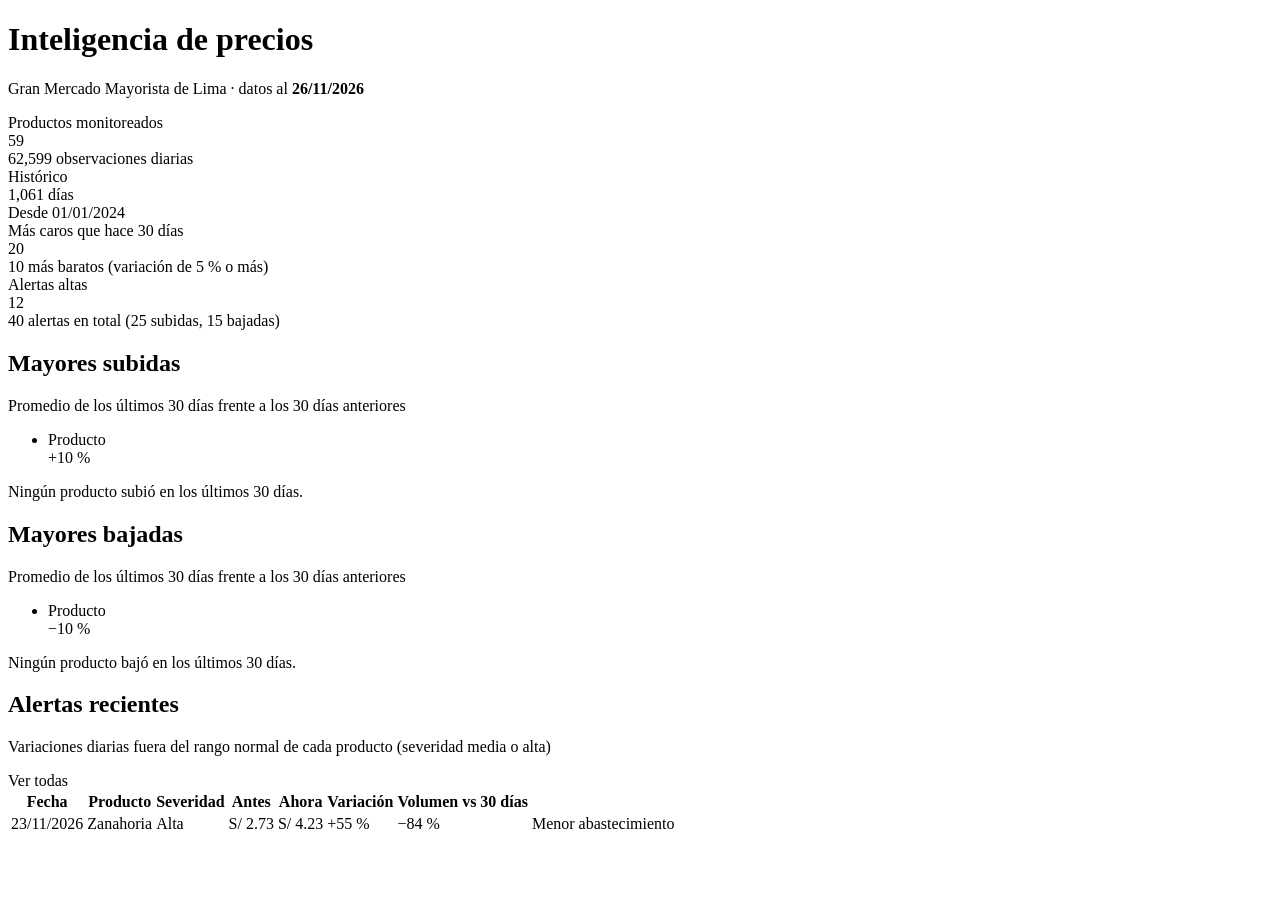
==== smartprice-app/src/main/resources/templates/dashboard/index.html @ d2519914 "SmartPrice: inteligencia de precios del Gran Mercado Mayorista de Lima Plataforma de análisis de pre" ====
<!DOCTYPE html>
<html lang="es" xmlns:th="http://www.thymeleaf.org">
<head th:replace="~{fragments/layout :: head('Dashboard')}"></head>
<body>
<header th:replace="~{fragments/layout :: header}"></header>

<main>
    <div class="page-head">
        <h1>Inteligencia de precios</h1>
        <p>
            Gran Mercado Mayorista de Lima · datos al
            <strong th:text="${@fmt.date(coverage.lastDate())}">26/11/2026</strong>
        </p>
    </div>

    <section class="grid grid-4" aria-label="Resumen">
        <div class="card stat">
            <div class="label">Productos monitoreados</div>
            <div class="value" th:text="${productCount}">59</div>
            <div class="note">
                <span th:text="${@fmt.num(coverage.totalRows())}">62,599</span> observaciones diarias
            </div>
        </div>
        <div class="card stat">
            <div class="label">Histórico</div>
            <div class="value" th:text="${@fmt.num(coverage.days())} + ' días'">1,061 días</div>
            <div class="note" th:text="'Desde ' + ${@fmt.date(coverage.firstDate())}">Desde 01/01/2024</div>
        </div>
        <div class="card stat">
            <div class="label">Más caros que hace 30 días</div>
            <div class="value" th:text="${risingCount}">20</div>
            <div class="note">
                <span th:text="${fallingCount}">10</span> más baratos (variación de 5 % o más)
            </div>
        </div>
        <div class="card stat">
            <div class="label" th:text="'Alertas de severidad alta, últimos ' + ${alertWindowDays} + ' días'">Alertas altas</div>
            <div class="value" th:text="${alertStats.high()}">12</div>
            <div class="note">
                <span th:text="${alertStats.total()}">40</span> alertas en total
                (<span th:text="${alertStats.spikes()}">25</span> subidas,
                <span th:text="${alertStats.drops()}">15</span> bajadas)
            </div>
        </div>
    </section>

    <section class="grid grid-2" style="margin-top:16px" aria-label="Variaciones de 30 días">
        <div class="card">
            <h2>Mayores subidas</h2>
            <p class="sub">Promedio de los últimos 30 días frente a los 30 días anteriores</p>
            <ul class="movers" th:with="maxUp=${risers.isEmpty() ? 1 : risers[0].varPct30d()}">
                <li th:each="s : ${risers}">
                    <a class="name" th:href="@{/product(name=${s.productName()})}" th:text="${s.productName()}">Producto</a>
                    <div class="track" aria-hidden="true">
                        <div class="fill up" th:style="'width:' + ${s.varPct30d() / maxUp * 100} + '%'"></div>
                    </div>
                    <span class="delta" th:classappend="${@fmt.tone(s.varPct30d())}"
                          th:text="${@fmt.pct(s.varPct30d())}">+10 %</span>
                </li>
            </ul>
            <p class="muted" th:if="${risers.isEmpty()}">Ningún producto subió en los últimos 30 días.</p>
        </div>
        <div class="card">
            <h2>Mayores bajadas</h2>
            <p class="sub">Promedio de los últimos 30 días frente a los 30 días anteriores</p>
            <ul class="movers" th:with="maxDown=${fallers.isEmpty() ? -1 : fallers[0].varPct30d()}">
                <li th:each="s : ${fallers}">
                    <a class="name" th:href="@{/product(name=${s.productName()})}" th:text="${s.productName()}">Producto</a>
                    <div class="track" aria-hidden="true">
                        <div class="fill down" th:style="'width:' + ${s.varPct30d() / maxDown * 100} + '%'"></div>
                    </div>
                    <span class="delta" th:classappend="${@fmt.tone(s.varPct30d())}"
                          th:text="${@fmt.pct(s.varPct30d())}">−10 %</span>
                </li>
            </ul>
            <p class="muted" th:if="${fallers.isEmpty()}">Ningún producto bajó en los últimos 30 días.</p>
        </div>
    </section>

    <section class="card" style="margin-top:16px" aria-label="Alertas recientes">
        <div class="chart-title">
            <div>
                <h2>Alertas recientes</h2>
                <p class="sub">Variaciones diarias fuera del rango normal de cada producto (severidad media o alta)</p>
            </div>
            <a th:href="@{/alerts}">Ver todas</a>
        </div>
        <div class="table-wrap">
            <table>
                <thead>
                <tr>
                    <th>Fecha</th>
                    <th>Producto</th>
                    <th>Severidad</th>
                    <th class="num">Antes</th>
                    <th class="num">Ahora</th>
                    <th class="num">Variación</th>
                    <th class="num">Volumen vs 30 días</th>
                    <th></th>
                </tr>
                </thead>
                <tbody>
                <tr th:each="a : ${recentAlerts}">
                    <td th:text="${@fmt.date(a.observedAt())}">23/11/2026</td>
                    <td><a th:href="@{/product(name=${a.productName()})}" th:text="${a.productName()}">Zanahoria</a></td>
                    <td><span class="sev" th:classappend="'sev-' + ${a.severity()}"
                              th:text="${a.severity().name() == 'HIGH' ? 'Alta' : (a.severity().name() == 'MEDIUM' ? 'Media' : 'Baja')}">Alta</span></td>
                    <td class="num" th:text="${@fmt.soles(a.previousPrice())}">S/ 2.73</td>
                    <td class="num" th:text="${@fmt.soles(a.currentPrice())}">S/ 4.23</td>
                    <td class="num"><span class="delta" th:classappend="${@fmt.tone(a.changePct())}"
                                          th:text="${@fmt.pct(a.changePct())}">+55 %</span></td>
                    <td class="num" th:text="${@fmt.pct(a.volumeChangePct())}">−84 %</td>
                    <td><span class="tag supply" th:if="${a.isExplainedBySupplyDrop()}">Menor abastecimiento</span></td>
                </tr>
                </tbody>
            </table>
        </div>
    </section>
</main>

<footer th:replace="~{fragments/layout :: footer}"></footer>
</body>
</html>
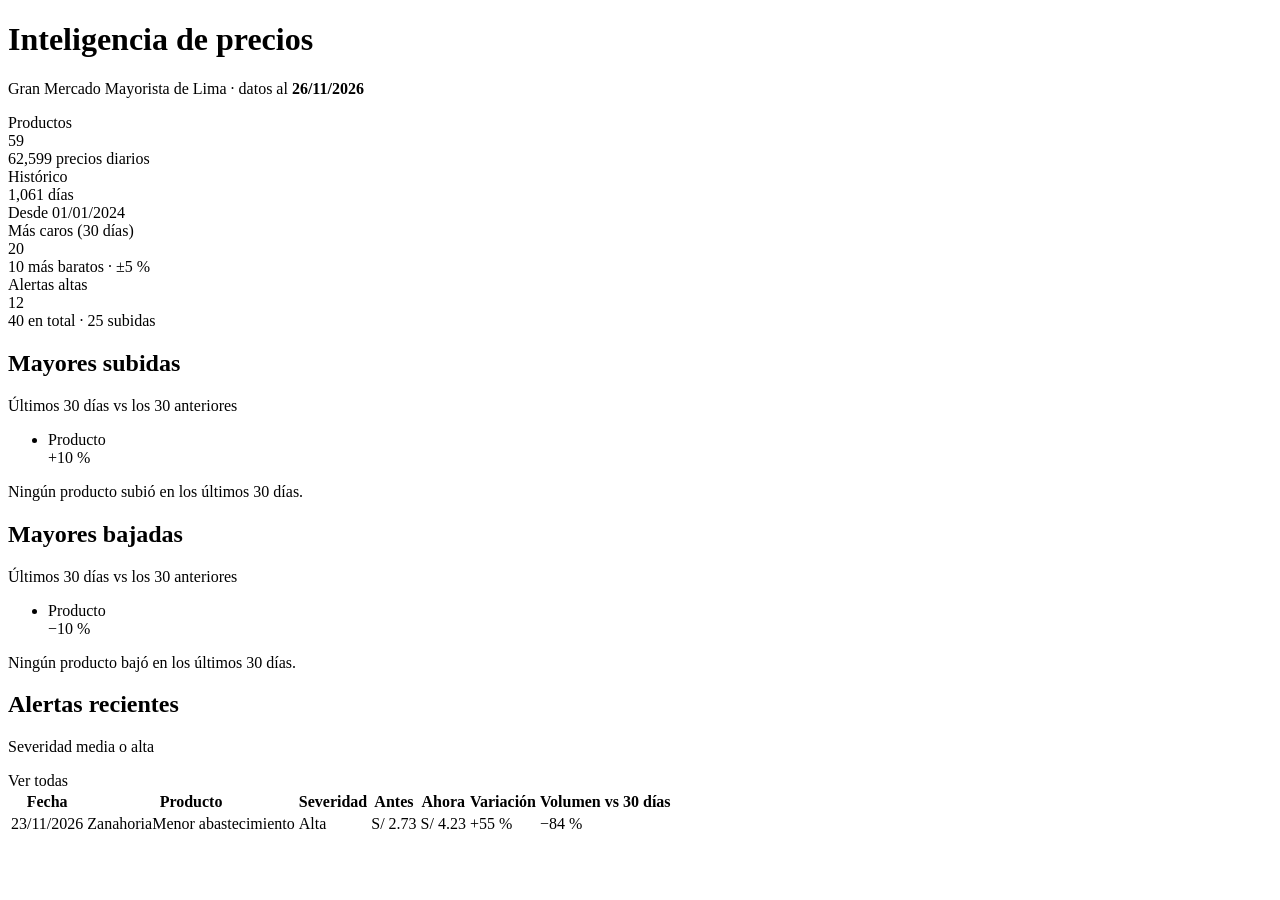
==== commit 683a5f06: "Comparador de precios, nuevas vistas y rediseño de la web - Comparar precios: hasta 6 productos, gru" ====
--- a/smartprice-app/src/main/resources/templates/dashboard/index.html
+++ b/smartprice-app/src/main/resources/templates/dashboard/index.html
@@ -4,7 +4,7 @@
 <body>
 <header th:replace="~{fragments/layout :: header}"></header>
 
-<main>
+<main id="main">
     <div class="page-head">
         <h1>Inteligencia de precios</h1>
         <p>
@@ -15,10 +15,10 @@
 
     <section class="grid grid-4" aria-label="Resumen">
         <div class="card stat">
-            <div class="label">Productos monitoreados</div>
+            <div class="label">Productos</div>
             <div class="value" th:text="${productCount}">59</div>
             <div class="note">
-                <span th:text="${@fmt.num(coverage.totalRows())}">62,599</span> observaciones diarias
+                <span th:text="${@fmt.num(coverage.totalRows())}">62,599</span> precios diarios
             </div>
         </div>
         <div class="card stat">
@@ -27,19 +27,18 @@
             <div class="note" th:text="'Desde ' + ${@fmt.date(coverage.firstDate())}">Desde 01/01/2024</div>
         </div>
         <div class="card stat">
-            <div class="label">Más caros que hace 30 días</div>
+            <div class="label">Más caros (30 días)</div>
             <div class="value" th:text="${risingCount}">20</div>
             <div class="note">
-                <span th:text="${fallingCount}">10</span> más baratos (variación de 5 % o más)
+                <span th:text="${fallingCount}">10</span> más baratos · ±5 %
             </div>
         </div>
         <div class="card stat">
-            <div class="label" th:text="'Alertas de severidad alta, últimos ' + ${alertWindowDays} + ' días'">Alertas altas</div>
+            <div class="label" th:text="'Alertas altas (' + ${alertWindowDays} + ' días)'">Alertas altas</div>
             <div class="value" th:text="${alertStats.high()}">12</div>
             <div class="note">
-                <span th:text="${alertStats.total()}">40</span> alertas en total
-                (<span th:text="${alertStats.spikes()}">25</span> subidas,
-                <span th:text="${alertStats.drops()}">15</span> bajadas)
+                <span th:text="${alertStats.total()}">40</span> en total ·
+                <span th:text="${alertStats.spikes()}">25</span> subidas
             </div>
         </div>
     </section>
@@ -47,10 +46,10 @@
     <section class="grid grid-2" style="margin-top:16px" aria-label="Variaciones de 30 días">
         <div class="card">
             <h2>Mayores subidas</h2>
-            <p class="sub">Promedio de los últimos 30 días frente a los 30 días anteriores</p>
+            <p class="sub">Últimos 30 días vs los 30 anteriores</p>
             <ul class="movers" th:with="maxUp=${risers.isEmpty() ? 1 : risers[0].varPct30d()}">
                 <li th:each="s : ${risers}">
-                    <a class="name" th:href="@{/product(name=${s.productName()})}" th:text="${s.productName()}">Producto</a>
+                    <a class="name" th:href="@{/product(name=${s.productName()})}" th:title="${s.productName()}" th:text="${s.productName()}">Producto</a>
                     <div class="track" aria-hidden="true">
                         <div class="fill up" th:style="'width:' + ${s.varPct30d() / maxUp * 100} + '%'"></div>
                     </div>
@@ -62,10 +61,10 @@
         </div>
         <div class="card">
             <h2>Mayores bajadas</h2>
-            <p class="sub">Promedio de los últimos 30 días frente a los 30 días anteriores</p>
+            <p class="sub">Últimos 30 días vs los 30 anteriores</p>
             <ul class="movers" th:with="maxDown=${fallers.isEmpty() ? -1 : fallers[0].varPct30d()}">
                 <li th:each="s : ${fallers}">
-                    <a class="name" th:href="@{/product(name=${s.productName()})}" th:text="${s.productName()}">Producto</a>
+                    <a class="name" th:href="@{/product(name=${s.productName()})}" th:title="${s.productName()}" th:text="${s.productName()}">Producto</a>
                     <div class="track" aria-hidden="true">
                         <div class="fill down" th:style="'width:' + ${s.varPct30d() / maxDown * 100} + '%'"></div>
                     </div>
@@ -81,7 +80,7 @@
         <div class="chart-title">
             <div>
                 <h2>Alertas recientes</h2>
-                <p class="sub">Variaciones diarias fuera del rango normal de cada producto (severidad media o alta)</p>
+                <p class="sub">Severidad media o alta</p>
             </div>
             <a th:href="@{/alerts}">Ver todas</a>
         </div>
@@ -96,13 +95,12 @@
                     <th class="num">Ahora</th>
                     <th class="num">Variación</th>
                     <th class="num">Volumen vs 30 días</th>
-                    <th></th>
                 </tr>
                 </thead>
                 <tbody>
                 <tr th:each="a : ${recentAlerts}">
                     <td th:text="${@fmt.date(a.observedAt())}">23/11/2026</td>
-                    <td><a th:href="@{/product(name=${a.productName()})}" th:text="${a.productName()}">Zanahoria</a></td>
+                    <td class="product-cell"><a th:href="@{/product(name=${a.productName()})}" th:text="${a.productName()}">Zanahoria</a><span class="tag supply tag-block" th:if="${a.isExplainedBySupplyDrop()}">Menor abastecimiento</span></td>
                     <td><span class="sev" th:classappend="'sev-' + ${a.severity()}"
                               th:text="${a.severity().name() == 'HIGH' ? 'Alta' : (a.severity().name() == 'MEDIUM' ? 'Media' : 'Baja')}">Alta</span></td>
                     <td class="num" th:text="${@fmt.soles(a.previousPrice())}">S/ 2.73</td>
@@ -110,7 +108,6 @@
                     <td class="num"><span class="delta" th:classappend="${@fmt.tone(a.changePct())}"
                                           th:text="${@fmt.pct(a.changePct())}">+55 %</span></td>
                     <td class="num" th:text="${@fmt.pct(a.volumeChangePct())}">−84 %</td>
-                    <td><span class="tag supply" th:if="${a.isExplainedBySupplyDrop()}">Menor abastecimiento</span></td>
                 </tr>
                 </tbody>
             </table>
